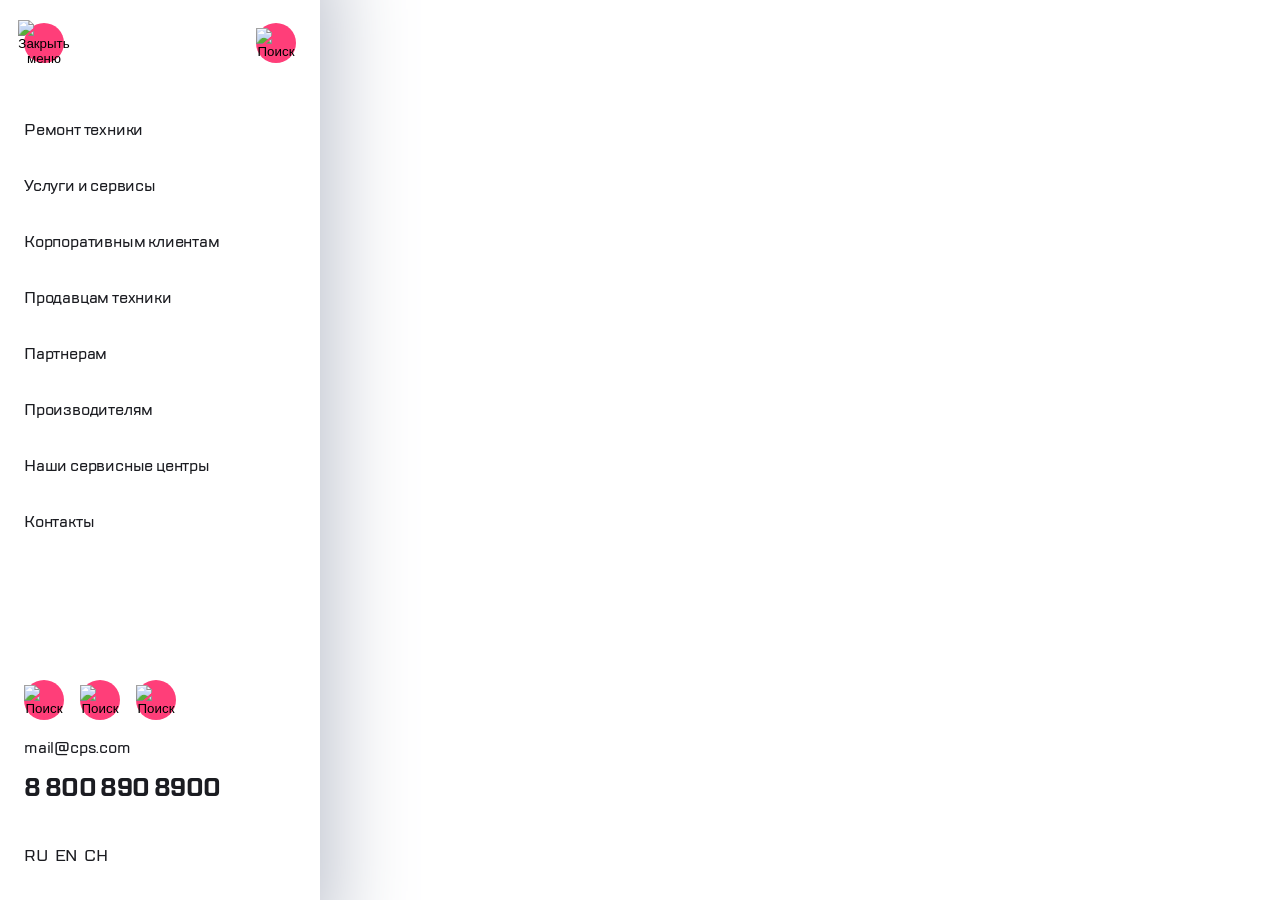
==== 1.4-Vavilin-S/index.html @ a2a312ce "1" ====
<!DOCTYPE html>
<html lang="ru">
<head>
    <meta 
    charset="UTF-8"  
    name="viewport" content="width=device-width, initial-scale=1.0"
    />
    <link rel="stylesheet" href="style.css" />
    <title>SPC Сервис 1.4</title>
</head>
<body>
    <header class="page-header">
            <nav class="header-nav">
              <div class="nav-block">
                <div class="nav-sub-block">
                  <div class="nav-item">
                    <button type="button" class="nav-item__button">
                      <div class="nav-item__icon">
                      <img
                        src="images/header-images/cancel.svg"
                        alt="Закрыть меню"
                        class="nav-item__image"
                      />
                    </div>
                    </button>
                  </div>
                  <div class="nav-item">
                    <div class="header-nav__logo">
                      <img
                        src="images/header-images/logo.svg"
                        class="header-nav__image" alt=""
                      />
                    </div>
                  </div>
                </div>   
              </div>
              <div class="nav-block">
                <div class="nav-sub-block">
                    <div class="nav-item">
                      <button type="button" class="nav-item__button">
                        <span class="nav-item__button-description"></span>
                        <div class="nav-item__icon">
                        <img
                          src="images/header-images/search.svg" 
                          alt="Поиск"
                          class="nav-item__image"
                        />
                      </div>
                      </button>
                    </div>
                  </div>
              </div>
            </nav>
    </header>
    <main class="page-main">
        <nav class="main-nav">
            <ul class="main-nav__list">
              <li class="main-nav__item">
                <a href="" class="main-nav__link">Ремонт техники</a>
              </li>
              <li class="main-nav__item">
                <a href="" class="main-nav__link">Услуги и сервисы</a>
              </li>
              <li class="main-nav__item">
                <a href="" class="main-nav__link">Корпоративным клиентам</a>
              </li>
              <li class="main-nav__item">
                <a href="" class="main-nav__link">Продавцам техники</a>
              </li>
              <li class="main-nav__item">
                <a href="" class="main-nav__link">Партнерам</a>
              </li>
              <li class="main-nav__item">
                <a href="" class="main-nav__link">Производителям</a>
              </li>
              <li class="main-nav__item">
                <a href="" class="main-nav__link">Наши сервисные центры</a>
              </li>
              <li class="main-nav__item">
                <a href="" class="main-nav__link">Контакты</a>
              </li>
     
            </ul>
          </nav>
    </main> 
    <footer class="page-footer">
        <div class="footer-block">
            <div class="footer-hot-buttons">
                <button type="button" class="footer-hot-buttons__button">
                    <span class="footer-hot-buttons__description"></span>
                      <div class="footer-hot-buttons__icon">
                        <img
                            src="images/header-images/call.svg" 
                            alt="Поиск"
                            class="footer-hot-buttons__image"
                        />
                      </div>
                </button>
                <button type="button" class="footer-hot-buttons__button">
                    <span class="footer-hot-buttons__description"></span>
                      <div class="footer-hot-buttons__icon">
                        <img
                            src="images/header-images/chat.svg" 
                            alt="Поиск"
                            class="footer-hot-buttons__image"
                        />
                      </div>
                </button>
                <button type="button" class="footer-hot-buttons__button">
                    <span class="footer-hot-buttons__description"></span>
                      <div class="footer-hot-buttons__icon">
                        <img
                            src="images/header-images/profile.svg" 
                            alt="Поиск"
                            class="footer-hot-buttons__image"
                        />
                      </div>
                </button>
            </div>
            <div class="footer-contacts">
                <button type="button" class="footer-contacts__button--email">
                    <span class="footer-contacts__button-description">mail@cps.com</span>
                </button>
                <button type="button" class="footer-contacts__button--cell">
                    <span class="footer-contacts__button-description">8 800 890 8900</span>
                </button>

            </div>
        </div>
        <div class="footer-block">
            <div class="lang-selection">
                <button type="button" class="lang-selection__button">
                    <span class="lang-selection__button-description">RU</span>
                    
                </button>
                <button type="button" class="lang-selection__button">
                    <span class="lang-selection__button-description">EN</span>
                    
                </button>
                <button type="button" class="lang-selection__button">
                    <span class="lang-selection__button-description">CH</span>
                  
                </button>
            </div>
        </div>
    </footer>
</body>
</html>
---- 1.4-Vavilin-S/style.css ----
@font-face {
  font-family: "TT Lakes Regular";
  src: url("Fonts/TTLakes-Regular.eot");
  src: url("Fonts/TTLakes-Regular.eot?#iefix") format("embedded-opentype"),
    url("Fonts/TTLakes-Regular.woff") format("woff"),
    url("Fonts/TTLakes-Regular.ttf") format("truetype");
  font-weight: normal;
  font-style: normal;
}

@font-face {
  font-family: "TT Lakes Bold";
  src: url("Fonts/TTLakes-Bold.eot");
  src: url("Fonts/TTLakes-Bold.eot?#iefix") format("embedded-opentype"),
    url("Fonts/TTLakes-Bold.woff") format("woff"),
    url("Fonts/TTLakes-Bold.ttf") format("truetype");
  font-weight: normal;
  font-style: normal;
}

@font-face {
  font-family: "TT Lakes Medium";
  src: url("Fonts/TTLakes-Medium.eot");
  src: url("Fonts/TTLakes-Medium.eot?#iefix") format("embedded-opentype"),
    url("Fonts/TTLakes-Medium.woff") format("woff"),
    url("Fonts/TTLakes-Medium.ttf") format("truetype");
  font-weight: normal;
  font-style: normal;
}

html {
  box-sizing: border-box;
}
*,
*:before,
*:after {
  box-sizing: inherit;
}
body {
  width:320px;
  height: 100vh;
  box-shadow: -40px 0px 80px 50px #b9beca;



  margin: 0;
  padding: 0;

  position: relative;
}


/* header------------------------------------------------------------ */

.page-header {
  padding-top: 23px;
  padding-left: 24px;
  padding-right: 24px;
  padding-bottom: 23px;
}
.header-nav {
  display: flex;
  justify-content: space-between;
  align-items: center; 
}
.nav-block {
  display: flex;
  justify-content: space-between;
  align-items: center;
  gap: 16px;
}
.nav-sub-block {
  display: flex;
  justify-content: space-between;
  align-items: center;

  gap: 16px;
}
.nav-item {
  display: inline-flex;
  
}
.nav-item__button {
  display: inline-flex;
  align-items: center;

  width: 40px;
  height: 40px;
  padding: 0;
  margin: 0;
  border: none;
  border-radius: 50%;

  background: none;
}
.nav-item__icon {
  background-color: #FF3E79;  
  width: 40px;
  height: 40px;
  border-radius: 50%;
  display: flex;
  justify-content: center;
  align-items: center;

  
}
.nav-item__image {
}
.header-nav__logo {
  display: flex;
  align-items: center;
}
.header-nav__image {
}
.nav-item__button-description {
  display: none;
}

.nav-item:not(:nth-child(2)):hover {
  transform: scale(1.1);
  transition: transform 0.2s ease-in-out;
}



/* main------------------------------------------------------------ */
.page-main {
  padding-left: 24px;
  padding-top: 32px;
}
.main-nav {
  
}
.main-nav__list {
  list-style-type:none;

  display: flex;
  flex-direction: column;
  align-items: flex-start;
  gap: 32px;

  padding: 0;
  margin: 0;
}
.main-nav__item {  
  transition: all 0.5s ease;  
  display: flex;
  align-items: center;
}
.main-nav__link {
  text-decoration: none;
  font-family: "TT Lakes Medium", sans-serif;
  font-size: 16px;
  letter-spacing: -0.2px;
  line-height: 24px;
  color: #1B1C21;
  white-space: nowrap;
  
  appearance: button;    
}

.main-nav__item:hover::before {
  content: url("images/visual-effects/highlight.svg");
  width: 4px;
  height: 40px;
  display: block;
  position: absolute;
  left: 0;
}
.main-nav__link:hover {
  transform: scale(1.1);
  transition: transform 0.2s ease-in-out;
  color: #7E7E82;
}


/* footer------------------------------------------------------------ */
.page-footer {
  display: flex;
  flex-direction: column;
  gap: 40px;

  position: absolute;
  bottom: 0;

  padding-left: 24px;
  padding-bottom: 32px;

}

.footer-block {
  display: flex;
  flex-direction: column;
  gap: 16px;
}
.footer-hot-buttons {
  display: flex;
  flex-direction: row;
  gap: 16px;
}
.footer-hot-buttons__button {
  display: inline-flex;
  align-items: center;

  width: 40px;
  height: 40px;
  padding: 0;
  margin: 0;
  border: none;
  border-radius: 50%;

  background: none;
}
.footer-hot-buttons__description {
  display: none;
}
.footer-hot-buttons__icon {
  background-color: #FF3E79;  
  width: 40px;
  height: 40px;
  border-radius: 50%;
  display: flex;
  justify-content: center;
  align-items: center;
}
.footer-hot-buttons__image {
}
.footer-contacts {
  display: flex;
  flex-direction: column;
  justify-content: flex-start;
  gap: 12px;

}
.footer-contacts__button--email {
  display: flex;
  justify-content: flex-start;
  border: none;
  background: none;
  padding: 0;

  font-family: "TT Lakes Medium", sans-serif;
  font-size: 16px;
  letter-spacing: -0.2px;
  line-height: 24px;
  color: #1B1C21;

  
}
.footer-contacts__button-description {
  

}
.footer-contacts__button--cell {
  display: flex;
  justify-content: flex-start;
  border: none;
  background: none;
  padding: 0;

  font-family: "TT Lakes Bold", sans-serif;
  font-size: 24px;
  letter-spacing: -0.6px;
  line-height: 32px;
  color: #1B1C21;
}
.lang-selection {
  display: inline-flex;
  gap: 7px;
}
.lang-selection__button {
  border: none;
  background: none;
  padding: 0;

  font-family: "TT Lakes Medium", sans-serif;
  font-size: 16px;
  letter-spacing: -0.2px;
  line-height: 24px;
  color: #1B1C21;

  
}
.lang-selection__button-description {
  
}


.footer-hot-buttons__button:hover {
  transform: scale(1.1);
  transition: transform 0.2s ease-in-out;
}

.lang-selection__button:hover {
  transform: scale(1.1);
  transition: transform 0.2s ease-in-out;
}
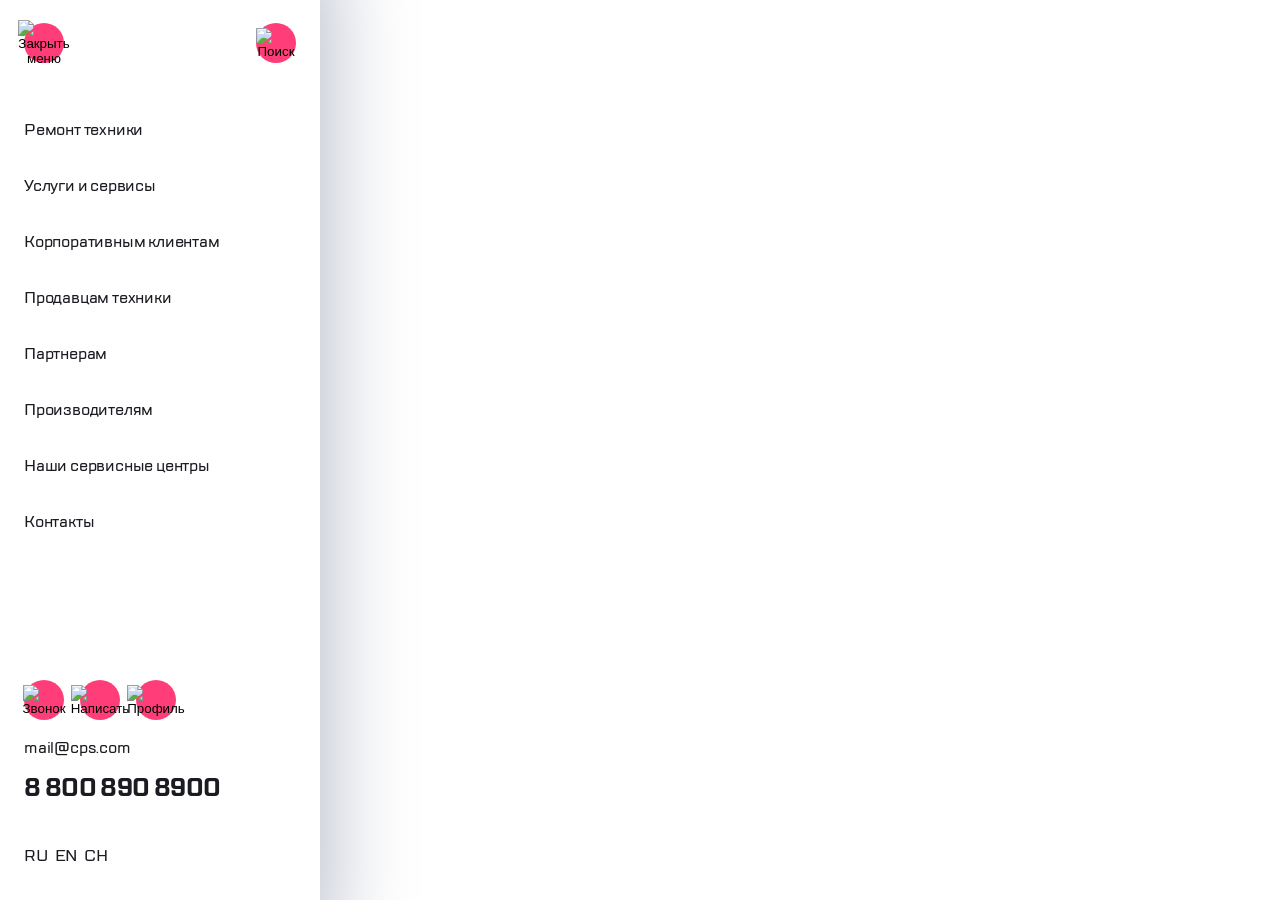
==== commit c6d3a198: "3" ====
--- a/1.4-Vavilin-S/index.html
+++ b/1.4-Vavilin-S/index.html
@@ -91,7 +91,7 @@
                       <div class="footer-hot-buttons__icon">
                         <img
                             src="images/header-images/call.svg" 
-                            alt="Поиск"
+                            alt="Звонок"
                             class="footer-hot-buttons__image"
                         />
                       </div>
@@ -101,7 +101,7 @@
                       <div class="footer-hot-buttons__icon">
                         <img
                             src="images/header-images/chat.svg" 
-                            alt="Поиск"
+                            alt="Написать"
                             class="footer-hot-buttons__image"
                         />
                       </div>
@@ -111,7 +111,7 @@
                       <div class="footer-hot-buttons__icon">
                         <img
                             src="images/header-images/profile.svg" 
-                            alt="Поиск"
+                            alt="Профиль"
                             class="footer-hot-buttons__image"
                         />
                       </div>
